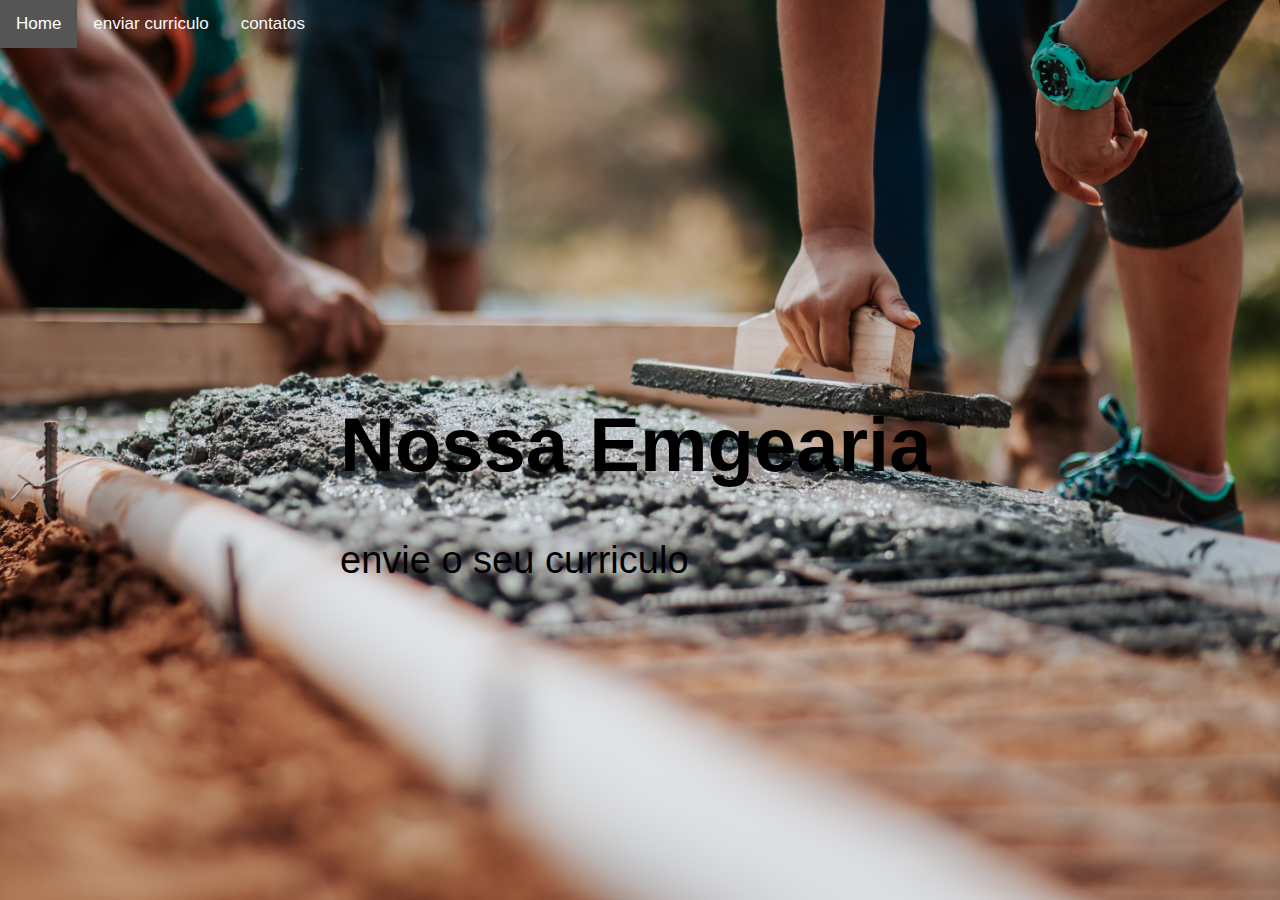
==== templates/index.html @ 65a1ff36 "primeiro commit" ====
<!DOCTYPE html>
<html lang="en">
<head>
    <meta charset="UTF-8">
    <meta http-equiv="X-UA-Compatible" content="IE=edge">
    <meta name="viewport" content="width=device-width, initial-scale=1.0">
    <link rel="stylesheet" href="https://cdnjs.cloudflare.com/ajax/libs/font-awesome/4.7.0/css/font-awesome.min.css">
    <title>Document</title>
</head>
<style>
    body {
      margin:0;font-family:Arial;
      background-image: url('/static/obra.jpg');
      background-repeat: no-repeat;
      background-attachment: fixed;
      background-size: 100% 100%;
      
    
    
    
    
    }
    #imgpos {
		position:absolute;
		left:50%;
		top:50%;
		margin-left:-300px;
		margin-top:-100px;
    overflow: hidden;
    background-color: rgba(51, 51, 51, 0);
    font-size:38px;
		}
    
    .topnav {
      overflow: hidden;
      background-color: rgba(51, 51, 51, 0);
    }
    
    .topnav a {
      float: left;
      display: block;
      color: #f8f8f8;
      font-size: 35px;
      text-align: center;
      padding: 14px 16px;
      text-decoration: none;
      font-size: 17px;
    }
    
    .active {
      background-color: #f2f2f200;
      color: rgb(238, 227, 227);
    }
    
    .topnav .icon {
      display: none;
    }
    
    .dropdown {
      float: left;
      overflow: hidden;
    }
    
    .dropdown .dropbtn {
      font-size: 17px;    
      border: none;
      outline: none;
      color: white;
      padding: 14px 16px;
      background-color: inherit;
      font-family: inherit;
      margin: 0;
    }
    
    .dropdown-content {
      display: none;
      position: absolute;
      background-color: #f9f9f9;
      min-width: 160px;
      box-shadow: 0px 8px 16px 0px rgba(0,0,0,0.2);
      z-index: 1;
    }
    
    .dropdown-content a {
      float: none;
      color: black;
      padding: 12px 16px;
      text-decoration: none;
      display: block;
      text-align: left;
    }
    
    .topnav a:hover, .dropdown:hover .dropbtn {
      background-color: #555;
      color: white;
    }
    
    .dropdown-content a:hover {
      background-color: rgb(158, 43, 43);
      color: black;
    }
    
    .dropdown:hover .dropdown-content {
      display: block;
    }
    
    @media screen and (max-width: 600px) {
      .topnav a:not(:first-child), .dropdown .dropbtn {
        display: none;
      }
      .topnav a.icon {
        float: right;
        display: block;
      }
    }
    
    @media screen and (max-width: 600px) {
      .topnav.responsive {position: relative;}
      .topnav.responsive .icon {
        position: absolute;
        right: 0;
        top: 0;
      }
      .topnav.responsive a {
        float: none;
        display: block;
        text-align: left;
      }
      .topnav.responsive .dropdown {float: none;}
      .topnav.responsive .dropdown-content {position: relative;}
      .topnav.responsive .dropdown .dropbtn {
        display: block;
        width: 100%;
        text-align: left;
      }
    }
    </style>
    </head>
    <body>
    
    <div class="topnav" id="myTopnav">
      <a href="/" class="active">Home</a>
      <a href="/upload">enviar curriculo</a>
     
    
      <a href="/contatos">contatos</a>
      <a href="javascript:void(0);" style="font-size:15px;" class="icon" onclick="myFunction()">&#9776;</a>
    </div>
  <div id="imgpos">
   <h1>Nossa Emgearia</h1>
   <p>envie o seu curriculo</p>
  </div>
    <script>
    function myFunction() {
      var x = document.getElementById("myTopnav");
      if (x.className === "topnav") {
        x.className += " responsive";
      } else {
        x.className = "topnav";
      }
    }
    </script>
    
    </body>
    </html>
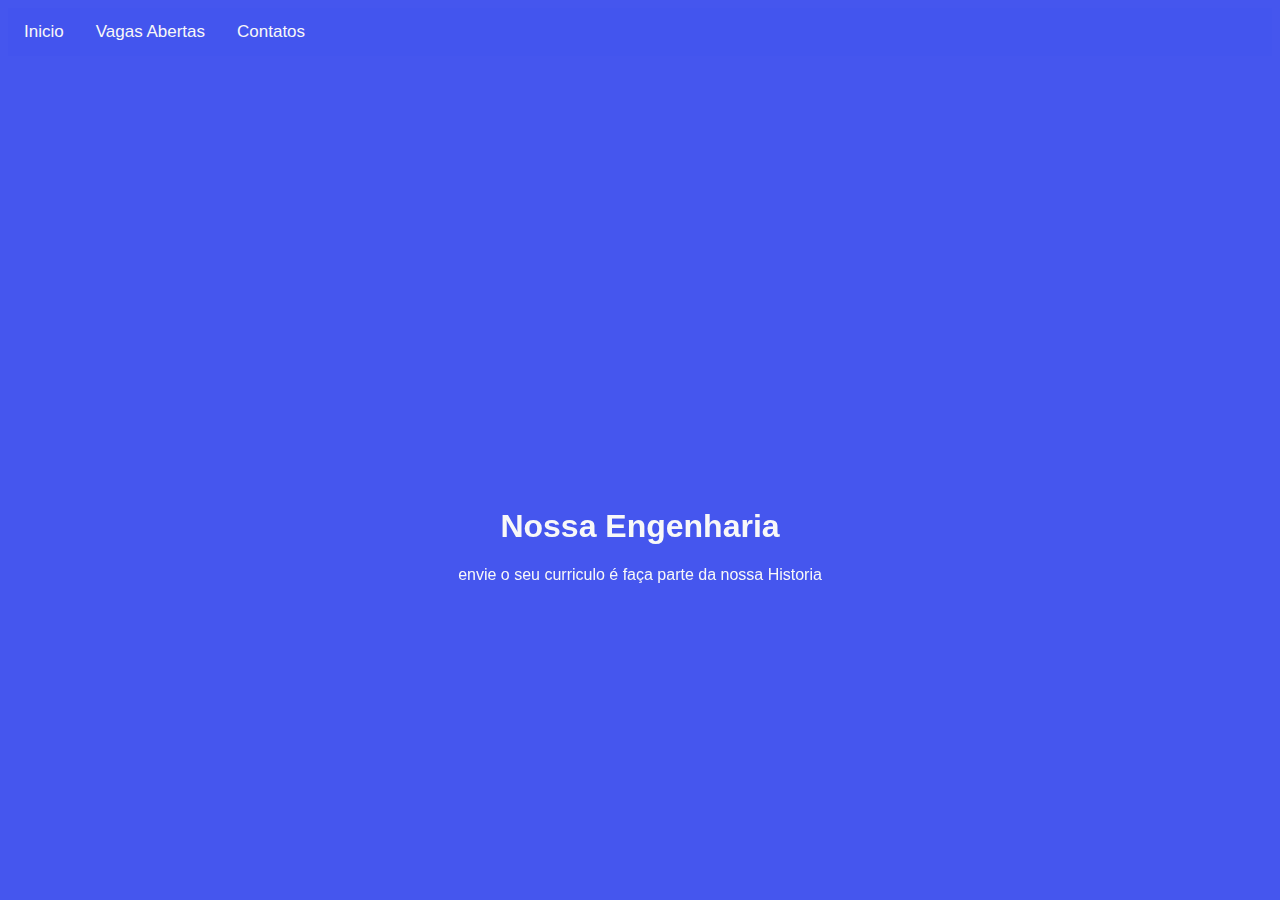
==== commit b2bf4bb5: "atualizaçao do  uplaod" ====
--- a/templates/index.html
+++ b/templates/index.html
@@ -6,11 +6,11 @@
     <meta name="viewport" content="width=device-width, initial-scale=1.0">
     <link rel="stylesheet" href="https://cdnjs.cloudflare.com/ajax/libs/font-awesome/4.7.0/css/font-awesome.min.css">
     <title>Document</title>
-</head>
+
 <style>
     body {
-      margin:0;font-family:Arial;
-      background-image: url('/static/obra.jpg');
+      font-family: "Roboto", sans-serif;
+      background-color: #4455eefd;
       background-repeat: no-repeat;
       background-attachment: fixed;
       background-size: 100% 100%;
@@ -20,20 +20,28 @@
     
     
     }
-    #imgpos {
-		position:absolute;
-		left:50%;
-		top:50%;
-		margin-left:-300px;
-		margin-top:-100px;
-    overflow: hidden;
-    background-color: rgba(51, 51, 51, 0);
-    font-size:38px;
-		}
+    h1 {
+      color: #f8f8f8;
+
+      right: 100px;
+    }
+    p{
+      color: #f8f8f8;
+    }
+    .imgpos{
+      text-align: center;
+      position: fixed; 
+      bottom: 300px; 
+      left: 20px; 
+      right: 20px;
+      
+    }
+      
+	    
     
     .topnav {
       overflow: hidden;
-      background-color: rgba(51, 51, 51, 0);
+      background-color: #4455eefd;
     }
     
     .topnav a {
@@ -48,7 +56,7 @@
     }
     
     .active {
-      background-color: #f2f2f200;
+      background-color: #4455eefd;
       color: rgb(238, 227, 227);
     }
     
@@ -91,7 +99,7 @@
     }
     
     .topnav a:hover, .dropdown:hover .dropbtn {
-      background-color: #555;
+      background-color: #313da8fd;
       color: white;
     }
     
@@ -139,17 +147,18 @@
     <body>
     
     <div class="topnav" id="myTopnav">
-      <a href="/" class="active">Home</a>
-      <a href="/upload">enviar curriculo</a>
-     
-    
-      <a href="/contatos">contatos</a>
+      <a href="/" class="active">Inicio</a>
+   
+      <a href="/vaga">Vagas Abertas </a>
+      <a href="/contatos">Contatos</a>
       <a href="javascript:void(0);" style="font-size:15px;" class="icon" onclick="myFunction()">&#9776;</a>
     </div>
-  <div id="imgpos">
-   <h1>Nossa Emgearia</h1>
-   <p>envie o seu curriculo</p>
+  <div class="imgpos">
+   <h1>Nossa Engenharia</h1>
+   <p>envie o seu curriculo é faça parte da nossa Historia</p>
+   
   </div>
+  
     <script>
     function myFunction() {
       var x = document.getElementById("myTopnav");
